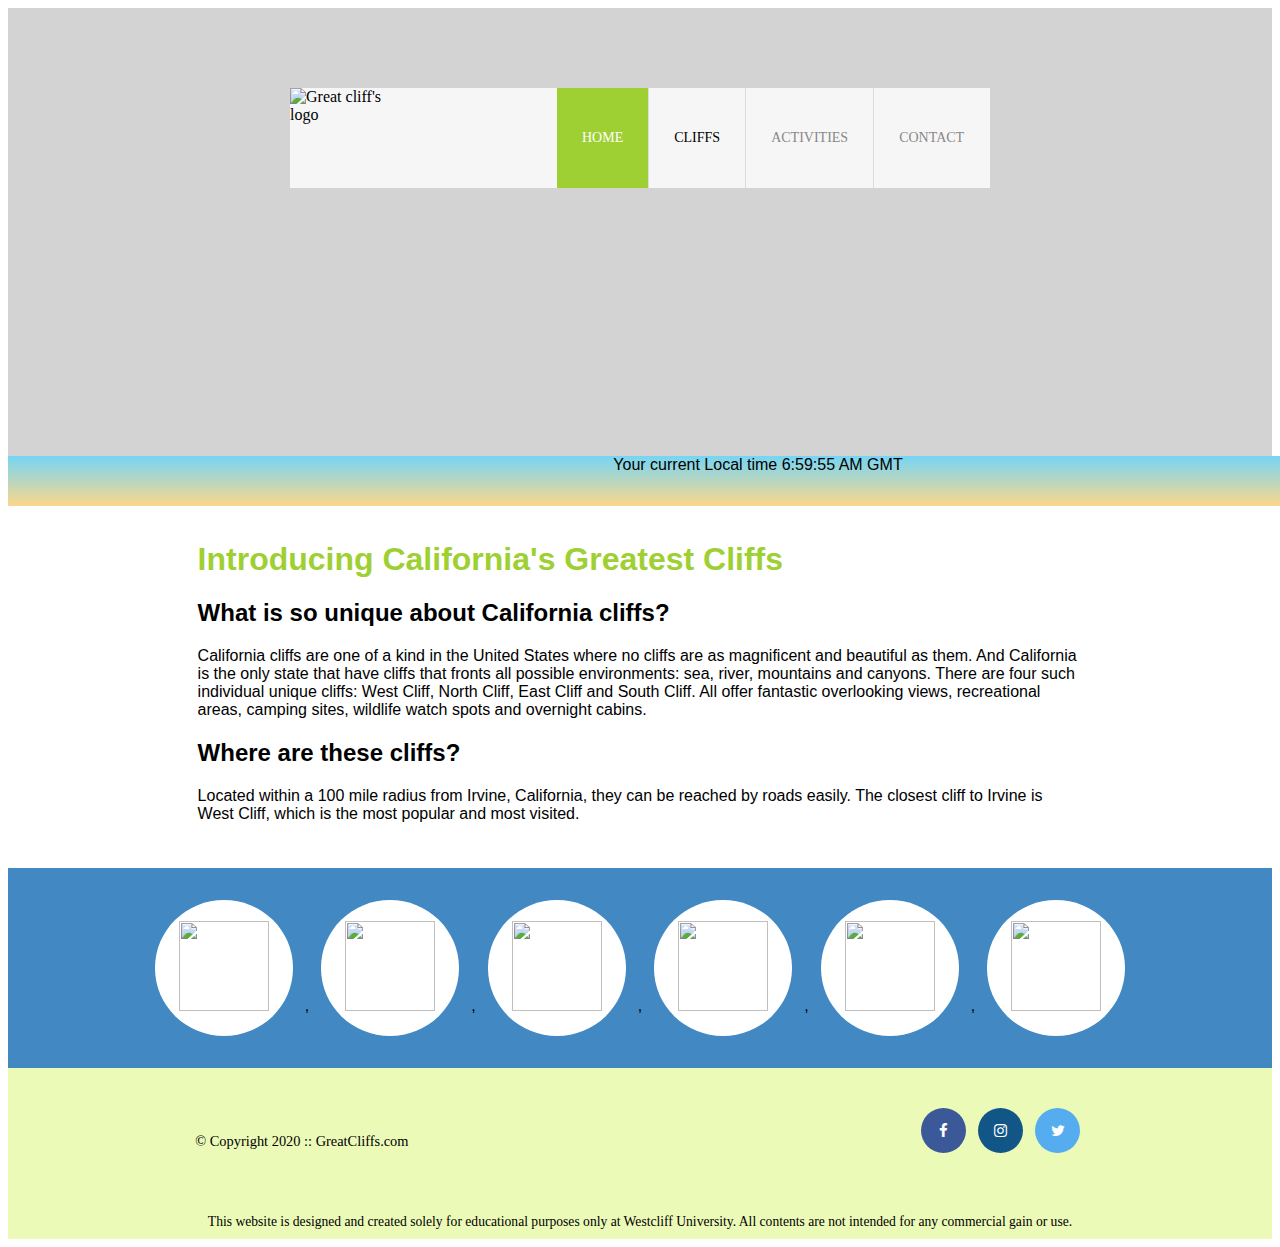
==== index.html @ 0bfad678 "Week4Day1" ====
<!DOCTYPE html>
<html lang="en">
  <head>
    <title>Day1: Homework</title>
    <link
      rel="stylesheet"
      href="https://cdnjs.cloudflare.com/ajax/libs/font-awesome/4.7.0/css/font-awesome.min.css"
    />
    <link rel="stylesheet" href="styles.css" />
    <!-- Embed style method -->
    <!-- <style></style> -->
  </head>
  <body id="home">
    <div id="container">
      <header>
        <!-- <img
          src="images/cliff_ocean.jpg"
          alt="Ocean View Cliff"
          width="1280"
          height="564"
        /> -->
        <div class="main-header">
          <div class="logo">
            <img src="images/logo.png" alt="Great cliff's logo" width="125" />
            <!-- <h3>Great Cliff's Logo</h3> -->
          </div>

          <!-- </header> -->
          <nav class="main-menu">
            <ul>
              <li class="active"><a href="index.html">Home</a></li>
              <li>Cliffs</li>
              <li><a href="activities.html">Activities</a></li>
              <li><a href="contact.html">Contact</a></li>
            </ul>
          </nav>
        </div>
      </header>
      <section id="timeofday">
        <span>Your current Local time </span><span id="clock"></span>
      </section>
      <main>
        <div class="content">
          <h1>Introducing California's Greatest Cliffs</h1>

          <h2>What is so unique about California cliffs?</h2>
          <p>
            California cliffs are one of a kind in the United States where no
            cliffs are as magnificent and beautiful as them. And California is
            the only state that have cliffs that fronts all possible
            environments: sea, river, mountains and canyons. There are four such
            individual unique cliffs: West Cliff, North Cliff, East Cliff and
            South Cliff. All offer fantastic overlooking views, recreational
            areas, camping sites, wildlife watch spots and overnight cabins.
          </p>
          <h2>Where are these cliffs?</h2>
          <p>
            Located within a 100 mile radius from Irvine, California, they can
            be reached by roads easily. The closest cliff to Irvine is West
            Cliff, which is the most popular and most visited.
          </p>
        </div>
        <section>
          <ul id="partners"></ul>
          <!-- <ul id="partners">
            <li class="partner">
              <img
                src="images/partners/partner-bustour.png"
                alt="partner bus tour"
              />
            </li>
            <li class="partner">
              <img
                src="images/partners/partner-cabinrental.png"
                alt="partner cabin rental"
              />
            </li>
            <li class="partner">
              <img
                src="images/partners/partner-campingadv.png"
                alt="partner camping adventure"
              />
            </li>
            <li class="partner">
              <img
                src="images/partners/partner-collegetours.png"
                alt="partner college tour"
              />
            </li>
            <li class="partner">
              <img
                src="images/partners/partner-rentalbike.png"
                alt="partner rental bike tour"
              />
            </li>
            <li class="partner">
              <img
                src="images/partners/partner-tourgroup.png"
                alt="partner group tour"
              />
            </li>
          </ul> -->
        </section>
      </main>
      <footer>
        <div id="nondisclaimer">
          <div class="copy">
            <p>&copy; Copyright 2020 :: GreatCliffs.com</p>
          </div>
          <div class="social">
            <a href="#" class="fa fa-facebook"></a>
            <a href="#" class="fa fa-instagram"></a>
            <a href="#" class="fa fa-twitter"></a>
          </div>
        </div>
        <div id="disclaimer">
          <p>
            This website is designed and created solely for educational purposes
            only at Westcliff University. All contents are not intended for any
            commercial gain or use.
          </p>
        </div>
      </footer>
    </div>
    <!-- JavaScript -->
    <script>
      // Time data function
      function currentTime() {
        var d = new Date();
        var hr = d.getHours();
        var min = d.getMinutes();
        var sec = d.getSeconds();
        var ampm; //Empty variable

        if (sec < 10) {
          sec = "0" + sec;
        }
        if (min < 10) {
          min = "0" + min;
        }
        if (hr == 12) {
          ampm = "PM";
        } else if (hr > 12) {
          hr -= "12";
          ampm = "PM";
        } else {
          ampm = "AM";
        }

        var time = hr + ":" + min + ":" + sec + " " + ampm;
        document.getElementById("clock").innerText = time;
        var utchr = d.getUTCHours();

        // Calculate time difference between GMT and local hour
        var timeDiff = hr - utchr;

        // Convert negative time difference to positive (adjusted time difference)
        var adjTimeDiff = timeDiff < 0 ? -timeDiff : timeDiff;

        // Determine time zone
        var timeZone;
        if (timeDiff == 0) {
          timeZone = "GMT";
        } else if (timeDiff < 0) {
          timeZone = "GMT+" + adjTimeDiff;
        } else {
          timeZone = "GMT-" + adjTimeDiff;
        }
        // Add time zone to the end of the time format
        time += " " + timeZone;

        // Display the updated time with time zone
        document.getElementById("clock").innerText = time;

        // setInterval(currentTime, 1000);
        setTimeout(currentTime, 1000);
      }
      currentTime();

      var photos = []; //Declaring an empty array to store image elements
      var fileNames = []; //Declaring an empty element to store image filename
      var imageList = []; //Declaring an empty array to store html list that contains image
      var image; //Declare empty variable to store the assembled image list codes
      var openList = "<li class='partner'>"; // Declare a variable to contain the open list tag
      var closeList = "</li>"; //Declare a variable to contain the close list tag
      // create a loop to creATE 6 images  starting with index 0
      for (var i = 0; i < 6; i++) {
        fileNames.push("partner" + (i + 1)); //create image filename and store in the array
        photos.push("<img src='images/partners/" + fileNames[i] + ".png'>"); //Assemblingthe filename into a large element
        image = openList + photos[i] + closeList;
        imageList.push(image);
      }
      document.getElementById("partners").innerHTML = imageList;
    </script>
  </body>
</html>
---- styles.css ----
header {
  width: 100%;
  min-height: 400px;
  padding-top: 3em;
}

#home header {
  background: no-repeat lightgrey url(images/cliff_ocean.jpg);
  background-size: 1500px;
}
#timeofday {
  width: 1500px;
  margin-top: 0px;
  font-family: Arial, Helvetica, sans-serif;
  color: #3a3a3a, #125688;
  height: 50px;
  /* background: rgb(34, 193, 195); */
  background: linear-gradient(
    0deg,
    rgba(251, 215, 139, 1) 0%,
    rgba(118, 213, 245, 1) 100%
  );
  text-align: center;
}

#activities header {
  background: no-repeat lightgrey url(images/runfly.jpg);
  background-size: 1500px;
}
#contact header {
  background: no-repeat lightgrey url(images/cliff_rock.jpg);
  background-size: 1500px;
}
.main-header {
  background-color: rgba(255, 255, 255, 0.8);
  width: 700px;
  margin: 2em auto 0 auto;
  min-height: 100px;
  height: 100px;
}
.main-header .logo img {
  width: 100px;
  height: 100px;
  margin: 0 2em 0 0;
  float: left;
}
/* Navigation */
.main-menu {
  margin-left: 227px;
  font-weight: 400;
  /* margin-bottom: 200px; */
}
.main-menu ul li {
  list-style-type: none;
  display: block;
  float: left;
  padding-left: 25px;
  padding-right: 25px;
  border-left: 1px solid rgba(202, 204, 202, 0.6);
  line-height: 100px;
  text-transform: uppercase;
  font-size: 14px;
}
.main-menu ul li a {
  text-decoration: none;
  color: #888;
}
.main-menu ul li a:hover {
  color: #9ed034;
}
.main-menu ul li.active {
  background: #9ed034;
  border: none;
}
.main-menu ul li.active a {
  color: #fff;
}
/* Main */
main {
  margin-top: 35px;
  font-family: Arial, Helvetica, sans-serif;
}
.content {
  margin: auto;
  width: 70%;
}
h1 {
  color: #9ed034;
}
/* partners */
section {
  width: 100%;
  background-color: #4288c3;
  margin-top: 45px;
}
section #partners {
  width: 1200px;
  padding: 2em 0 2em 0;
  margin: 0 auto;
  text-align: center;
}

section #partners .partner {
  display: inline-block;
  margin: 0 0.75em;
  padding: 1.3em 1.5em;
  background-color: #fff;
  border-radius: 50%;
}
section #partners .partner img {
  width: 90px;
  height: 90px;
}
/* Footer */
footer {
  width: 100%;
  height: 155px;
  padding-bottom: 1em;
  background-color: #ecfab8;
}
footer #nondisclaimer .copy {
  padding: 3.5em 3.5em 3.5em 13em;
  float: left;
  font-size: 0.9em;
}
footer #nondisclaimer .social {
  padding: 2.5em;
  margin-right: 9.25em;
  float: right;
}
footer #disclaimer {
  clear: both;
}
footer #disclaimer p {
  font-size: 0.85em;
  text-align: center;
}
footer #nondisclaimer .social .fa {
  padding: 15px;
  font-size: 15px;
  width: 15px;
  text-align: center;
  text-decoration: none;
  margin: 0 4px;
  border-radius: 50%;
}
footer #nondisclaimer .social .fa:hover {
  opacity: 0.7;
}
footer #nondisclaimer .social .fa-facebook {
  background: #3b5998;
  color: #fff;
}
footer #nondisclaimer .social .fa-instagram {
  background: #125688;
  color: #fff;
}
footer #nondisclaimer .social .fa-twitter {
  background: #55acee;
  color: #fff;
}
/* Activities */
table {
  width: 1000px;
  margin: 4em auto 0 auto;
}
caption {
  background-color: #852b1b;
  height: 40px;
  color: #fff;
  font-size: 1.3em;
  font-weight: bold;
  padding-top: 1em;
}
thead {
  background-color: #bde1ff;
}
tbody {
  background-color: #eeffe6;
  text-align: center;
}
th,
td {
  width: 225px;
  height: 75px;
  vertical-align: middle;
  border: solid 1px #852b1b;
}
th:first-child {
  width: 125px;
  height: 50px;
  background: #4977d1;
  color: #fff;
}
td:first-child {
  font-weight: bold;
  background: #bde1ff;
}
/* Contact: Form section */

form {
  margin-top: 25px;
  padding: 20px;
  /* height: 450px; */
}
fieldset {
  border-color: #9ed034;
}
legend {
  color: #4977d1;
  font-size: 20px;
  font-weight: bolder;
}
input[type="text"] {
  width: 60%;
  padding: 5px 10px;
  margin: 9px 0;
  box-sizing: border-box;
  display: block;
}
input[type="email"] {
  width: 60%;
  padding: 5px 10px;
  margin: 9px 0;
  box-sizing: border-box;
  display: block;
}
.radios {
  display: block;
  margin-top: 15px;
  margin-bottom: 15px;
}
select {
  width: 10%;
  padding: 3px 7px;
  text-align: center;
  border: 1px solid black;
  border-radius: 2px;
  background-color: white;
  margin-bottom: 20px;
}
.coommentbox label {
  display: block;
}
textarea {
  width: 50%;
  height: 250px;
  padding: 12px 20px;
  box-sizing: border-box;
  border: 2px solid #ccc;
  border-radius: 4px;
  background-color: #f8f8f8;
  resize: none;
  display: block;
}

input[type="submit"] {
  background-color: #4977d1;
  border: none;
  color: white;
  padding: 9px 25px;
  text-decoration: none;
  margin-top: 5px;
  margin-left: 579px;
  cursor: pointer;
  font-weight: bolder;
  font-size: 18px;
}
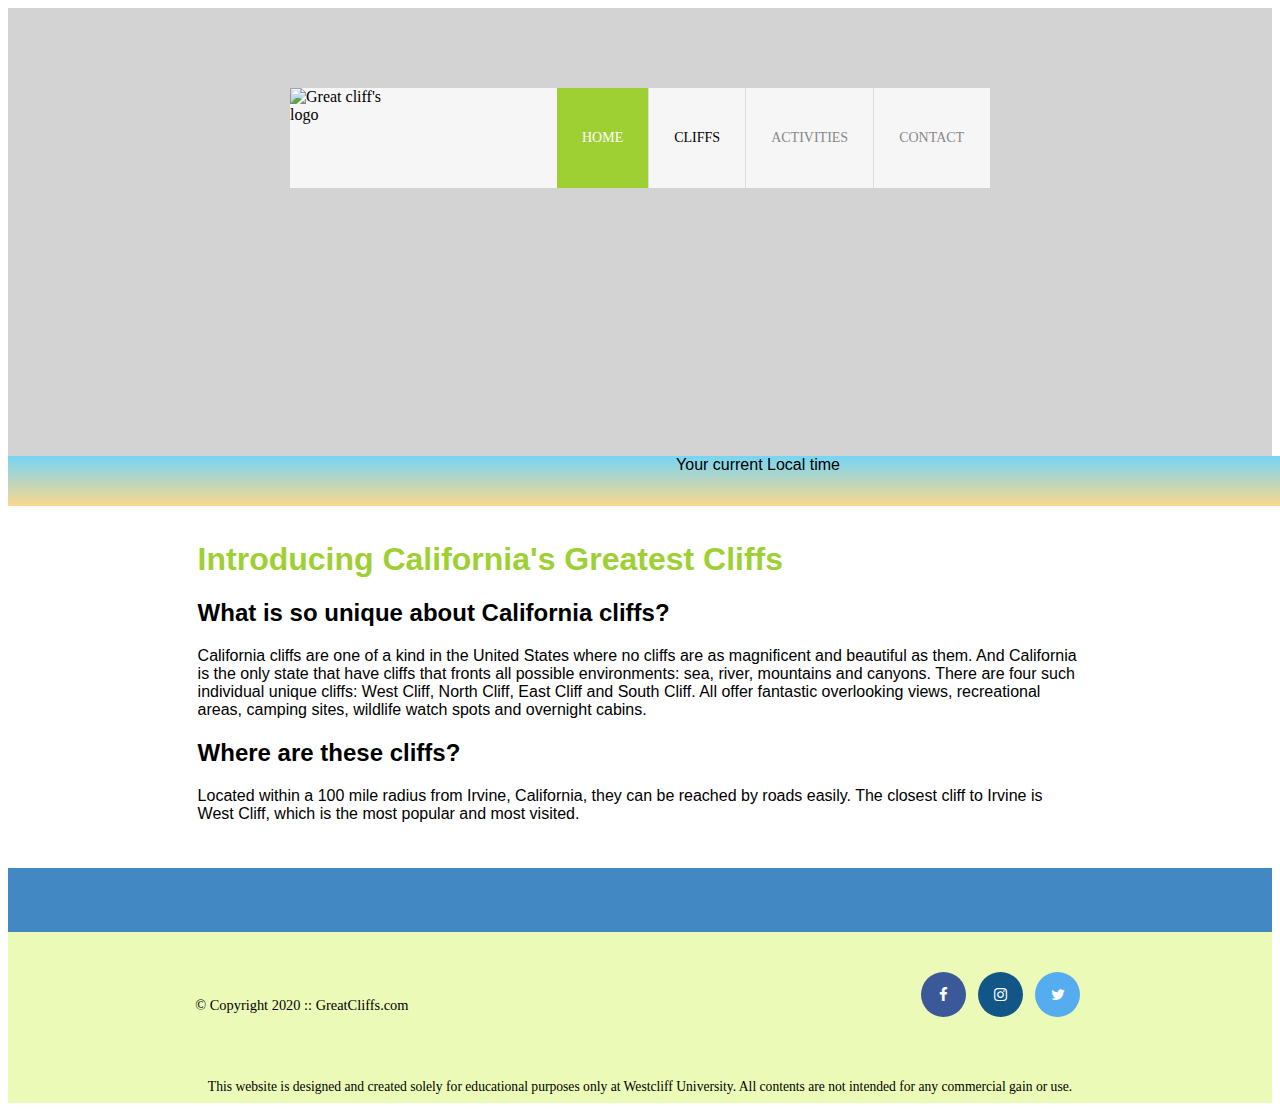
==== commit 7fa91dfe: "Update index.html" ====
--- a/index.html
+++ b/index.html
@@ -123,74 +123,7 @@
       </footer>
     </div>
     <!-- JavaScript -->
-    <script>
-      // Time data function
-      function currentTime() {
-        var d = new Date();
-        var hr = d.getHours();
-        var min = d.getMinutes();
-        var sec = d.getSeconds();
-        var ampm; //Empty variable
-
-        if (sec < 10) {
-          sec = "0" + sec;
-        }
-        if (min < 10) {
-          min = "0" + min;
-        }
-        if (hr == 12) {
-          ampm = "PM";
-        } else if (hr > 12) {
-          hr -= "12";
-          ampm = "PM";
-        } else {
-          ampm = "AM";
-        }
-
-        var time = hr + ":" + min + ":" + sec + " " + ampm;
-        document.getElementById("clock").innerText = time;
-        var utchr = d.getUTCHours();
-
-        // Calculate time difference between GMT and local hour
-        var timeDiff = hr - utchr;
-
-        // Convert negative time difference to positive (adjusted time difference)
-        var adjTimeDiff = timeDiff < 0 ? -timeDiff : timeDiff;
-
-        // Determine time zone
-        var timeZone;
-        if (timeDiff == 0) {
-          timeZone = "GMT";
-        } else if (timeDiff < 0) {
-          timeZone = "GMT+" + adjTimeDiff;
-        } else {
-          timeZone = "GMT-" + adjTimeDiff;
-        }
-        // Add time zone to the end of the time format
-        time += " " + timeZone;
-
-        // Display the updated time with time zone
-        document.getElementById("clock").innerText = time;
-
-        // setInterval(currentTime, 1000);
-        setTimeout(currentTime, 1000);
-      }
-      currentTime();
-
-      var photos = []; //Declaring an empty array to store image elements
-      var fileNames = []; //Declaring an empty element to store image filename
-      var imageList = []; //Declaring an empty array to store html list that contains image
-      var image; //Declare empty variable to store the assembled image list codes
-      var openList = "<li class='partner'>"; // Declare a variable to contain the open list tag
-      var closeList = "</li>"; //Declare a variable to contain the close list tag
-      // create a loop to creATE 6 images  starting with index 0
-      for (var i = 0; i < 6; i++) {
-        fileNames.push("partner" + (i + 1)); //create image filename and store in the array
-        photos.push("<img src='images/partners/" + fileNames[i] + ".png'>"); //Assemblingthe filename into a large element
-        image = openList + photos[i] + closeList;
-        imageList.push(image);
-      }
-      document.getElementById("partners").innerHTML = imageList;
-    </script>
+    <script src="js/digclocks.js"></script>
+    <script src="js/site_scripts.js"></script>
   </body>
 </html>
